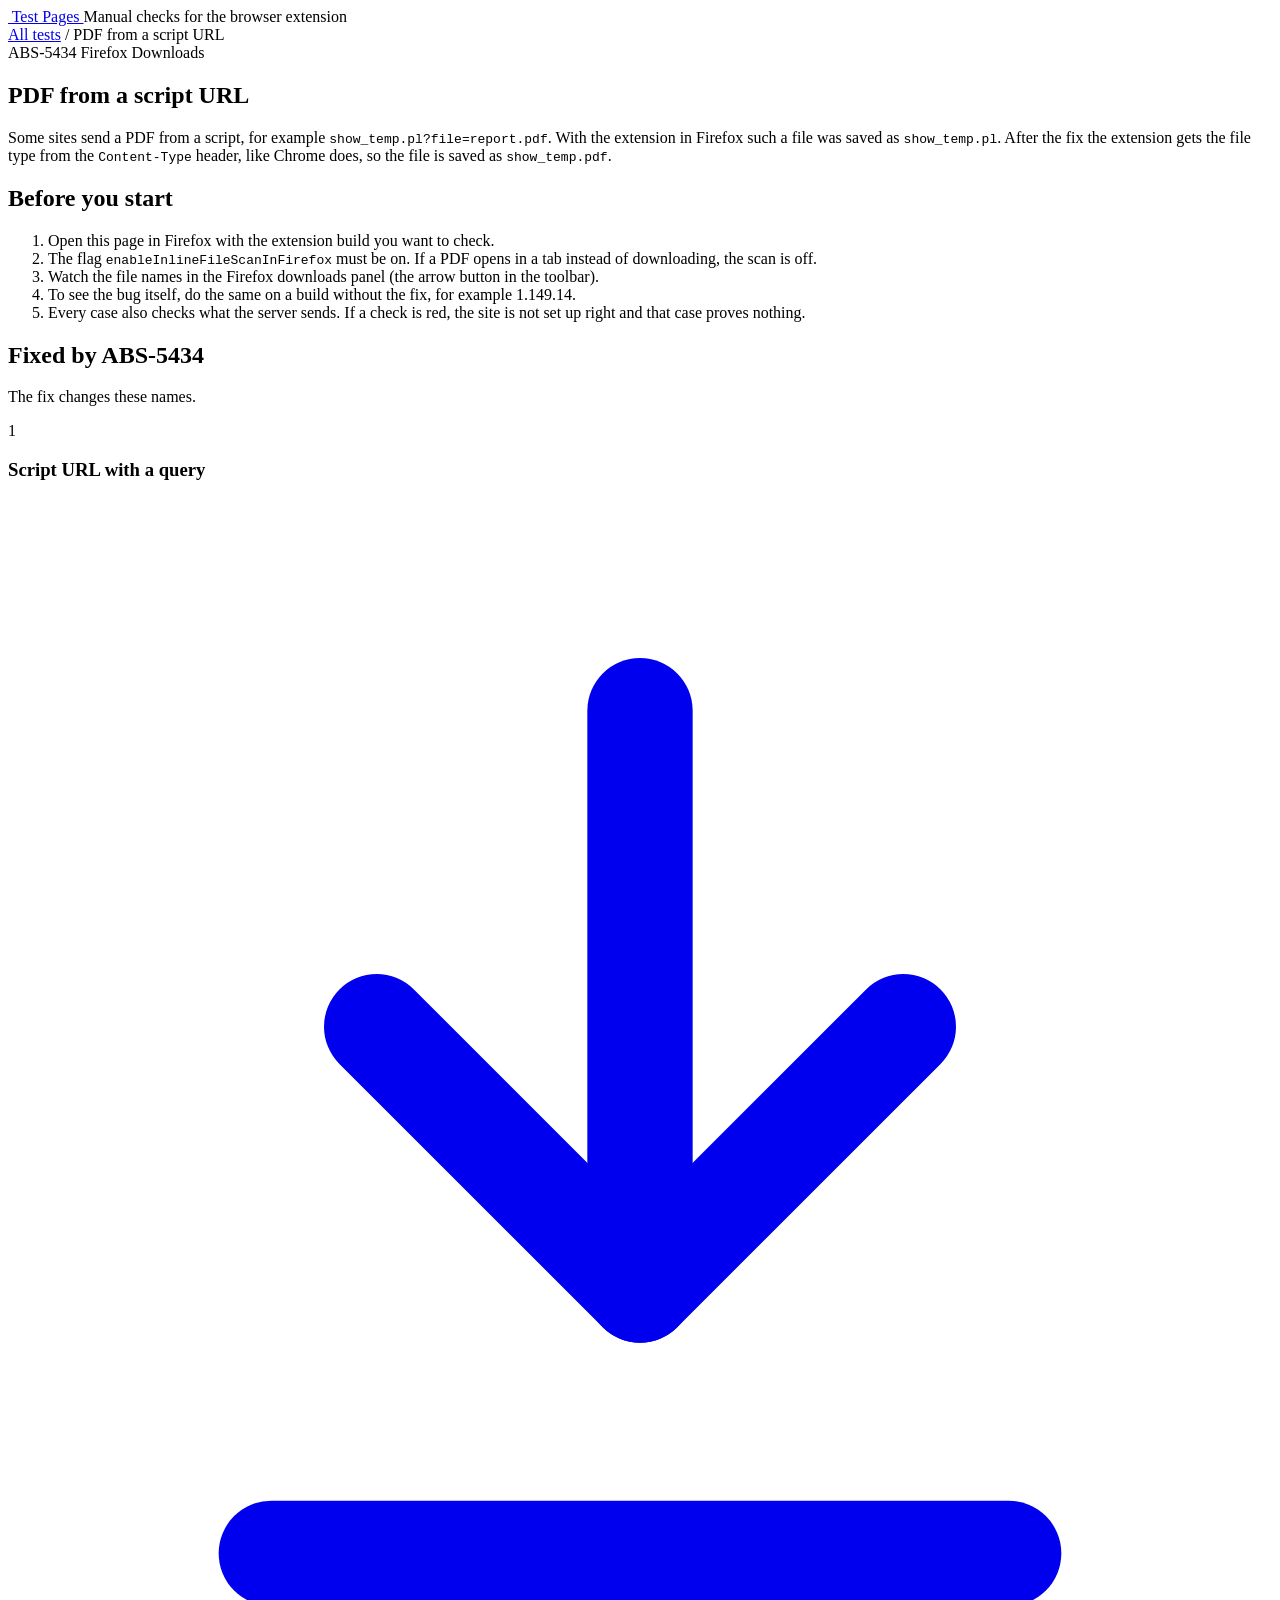
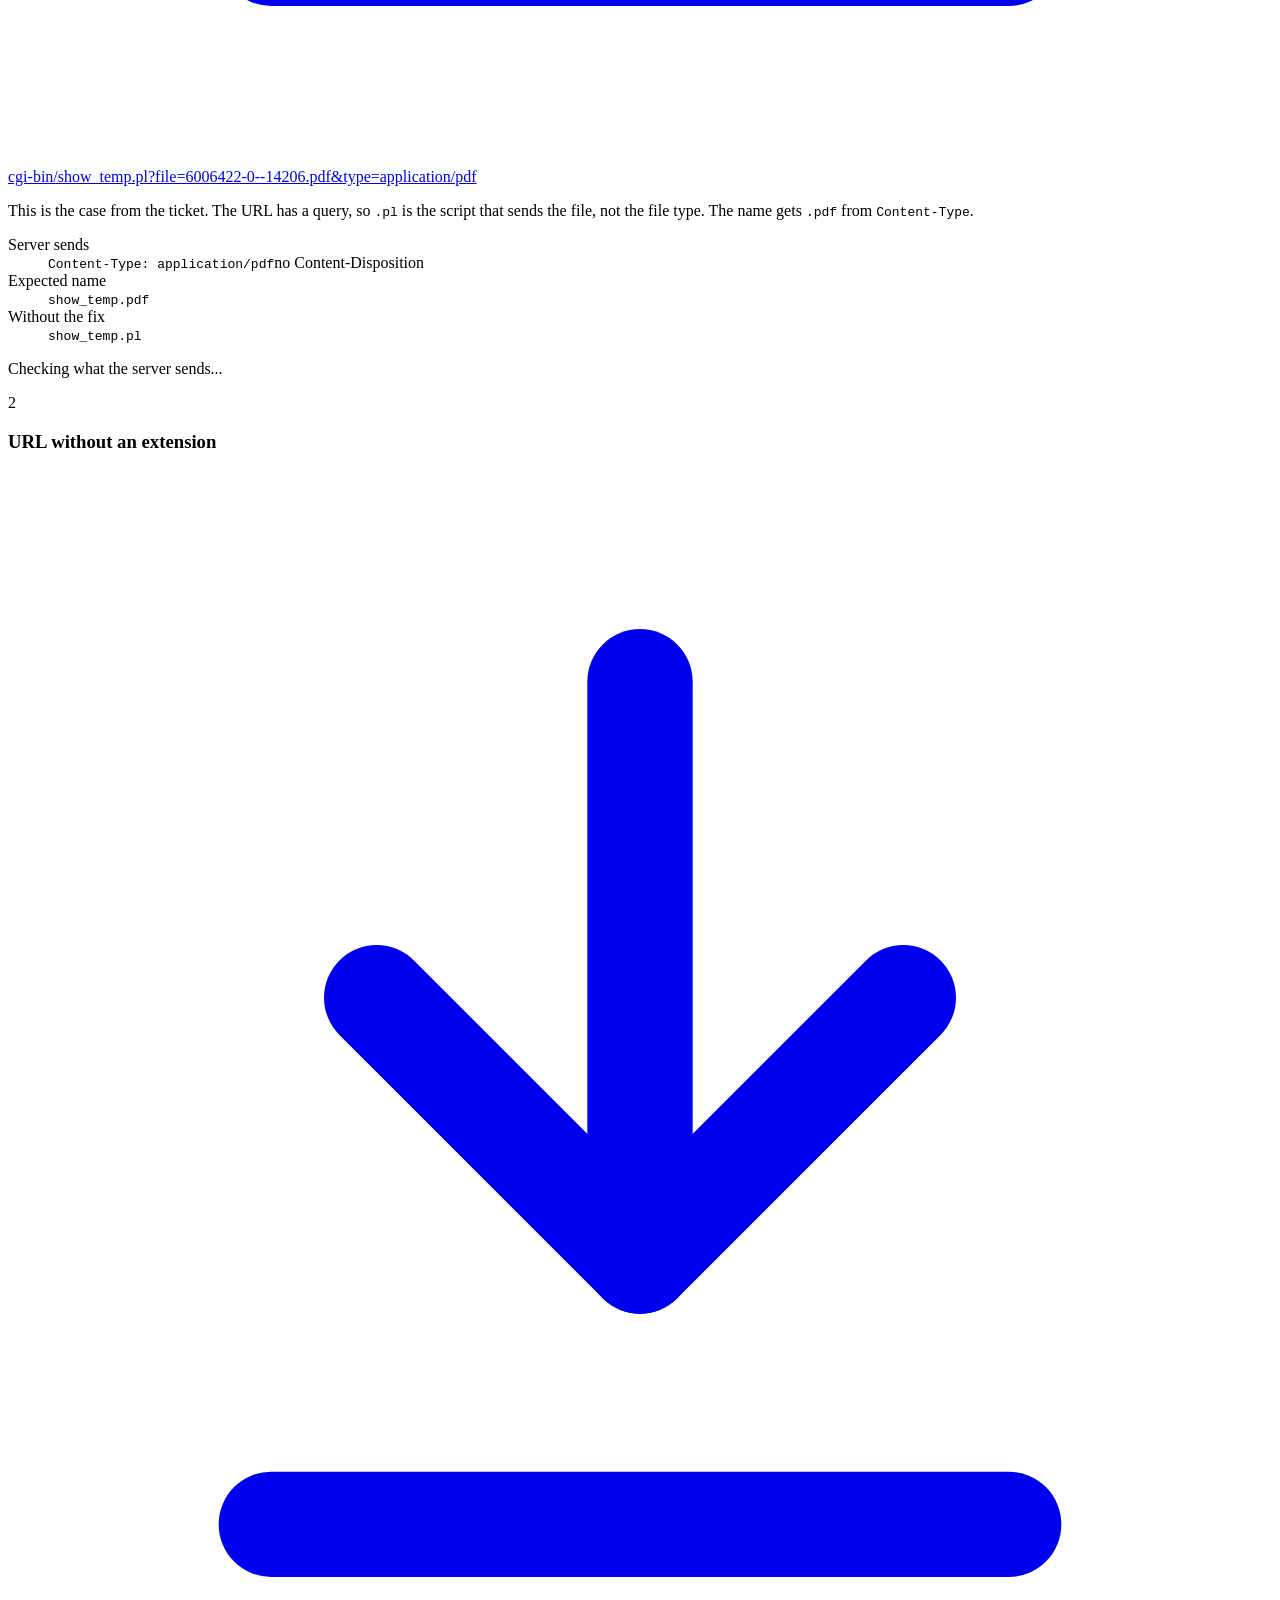
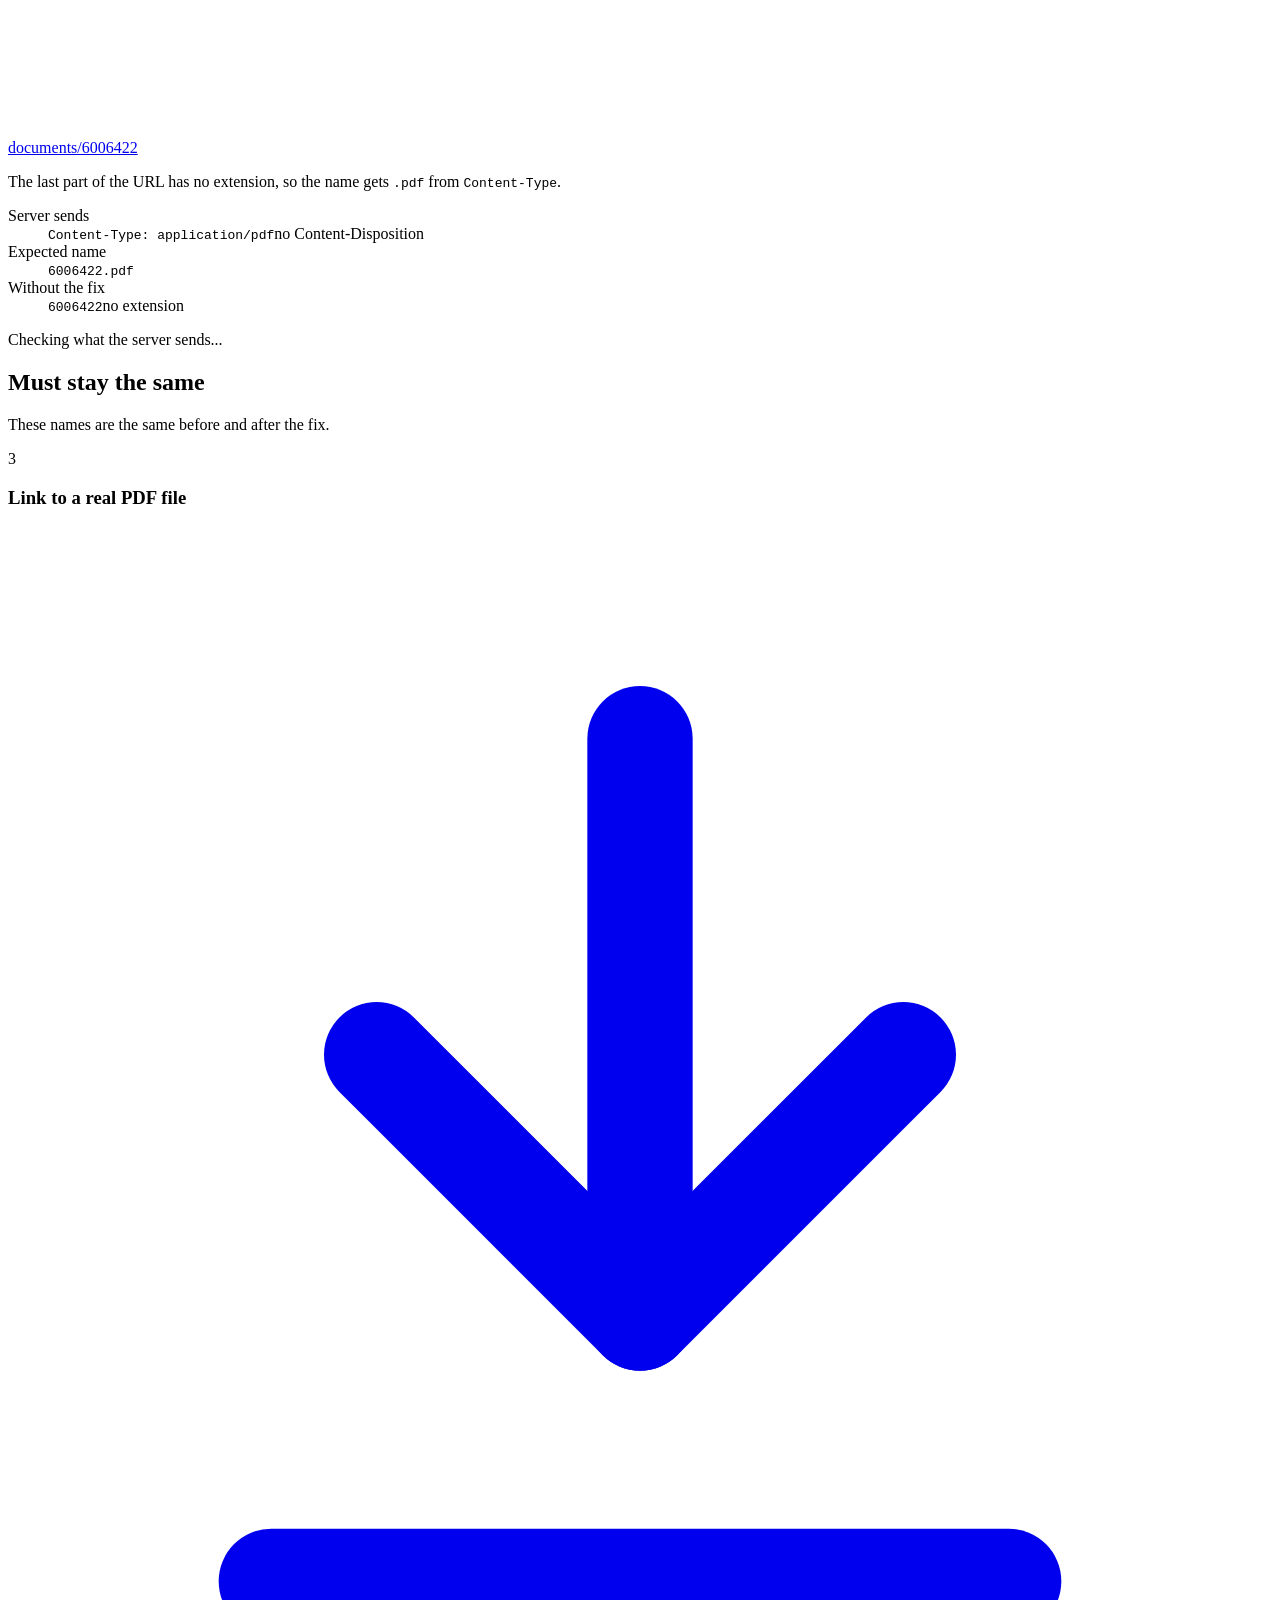
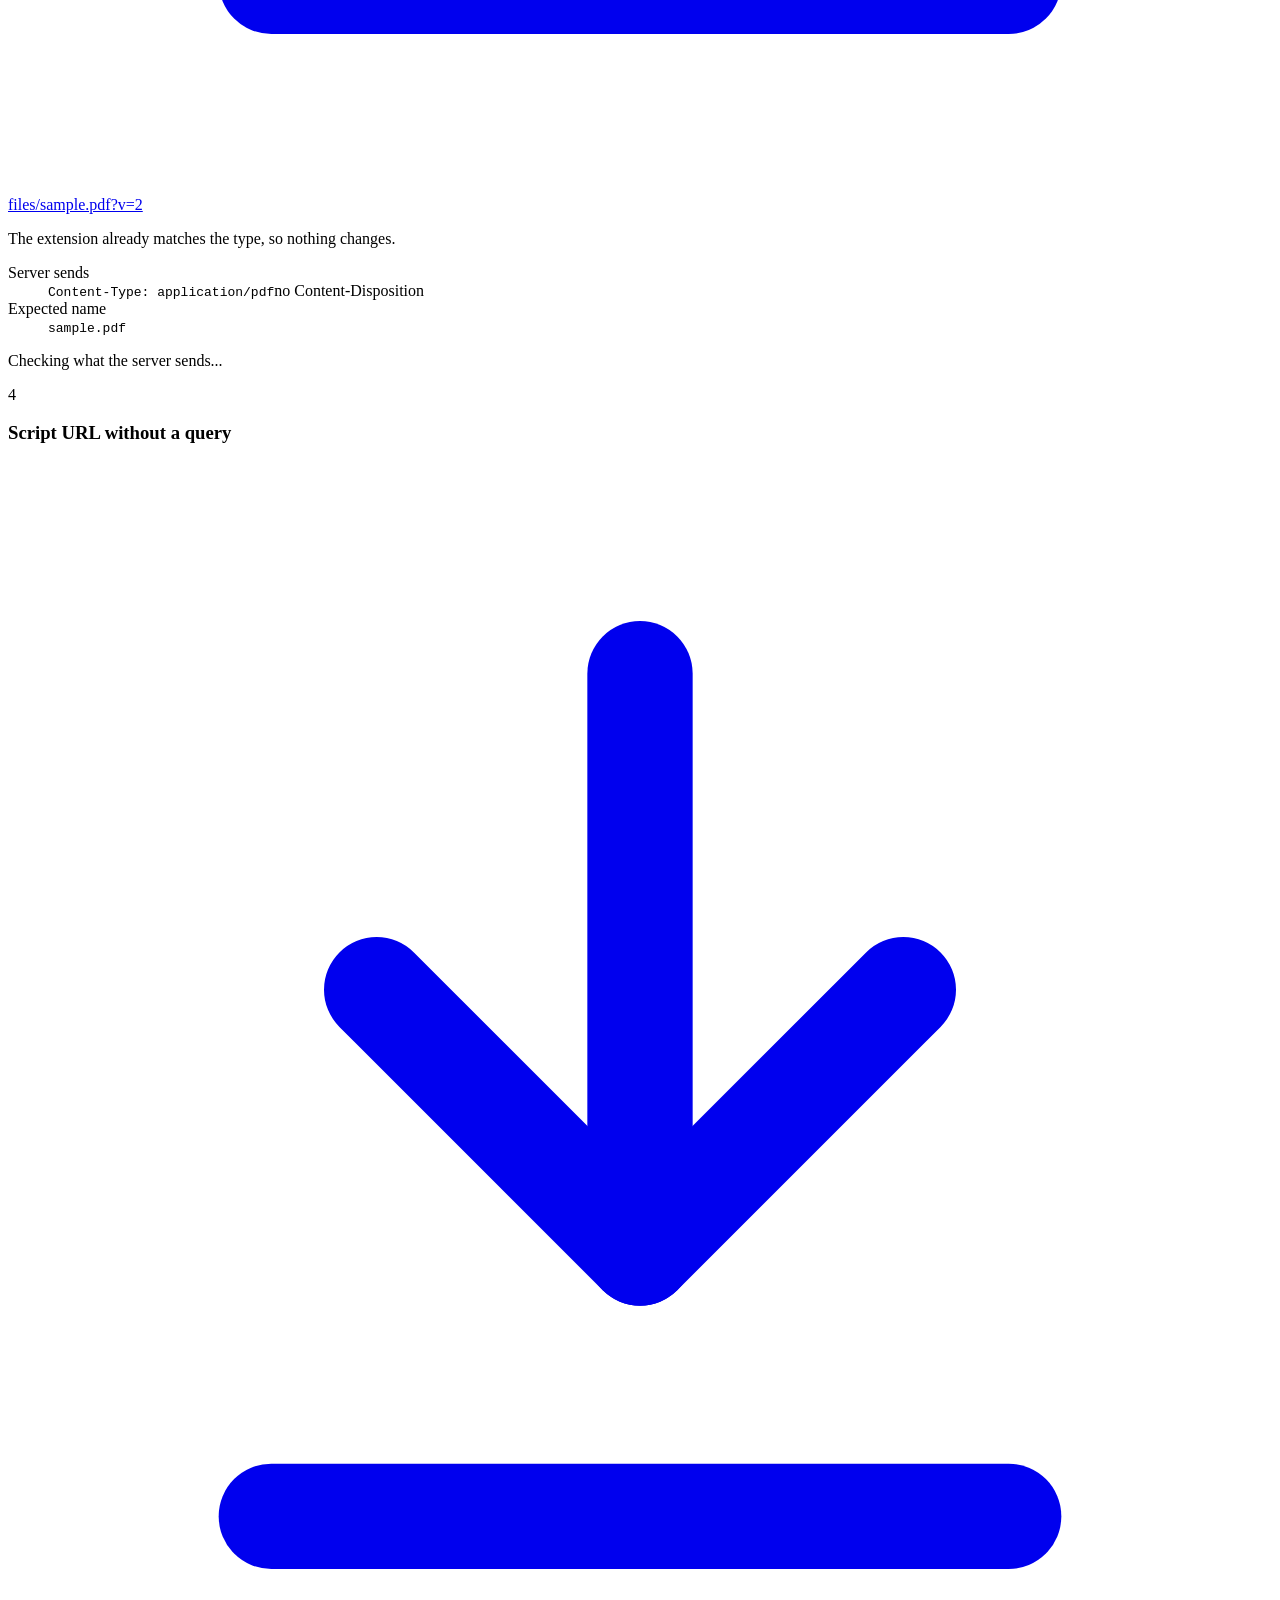
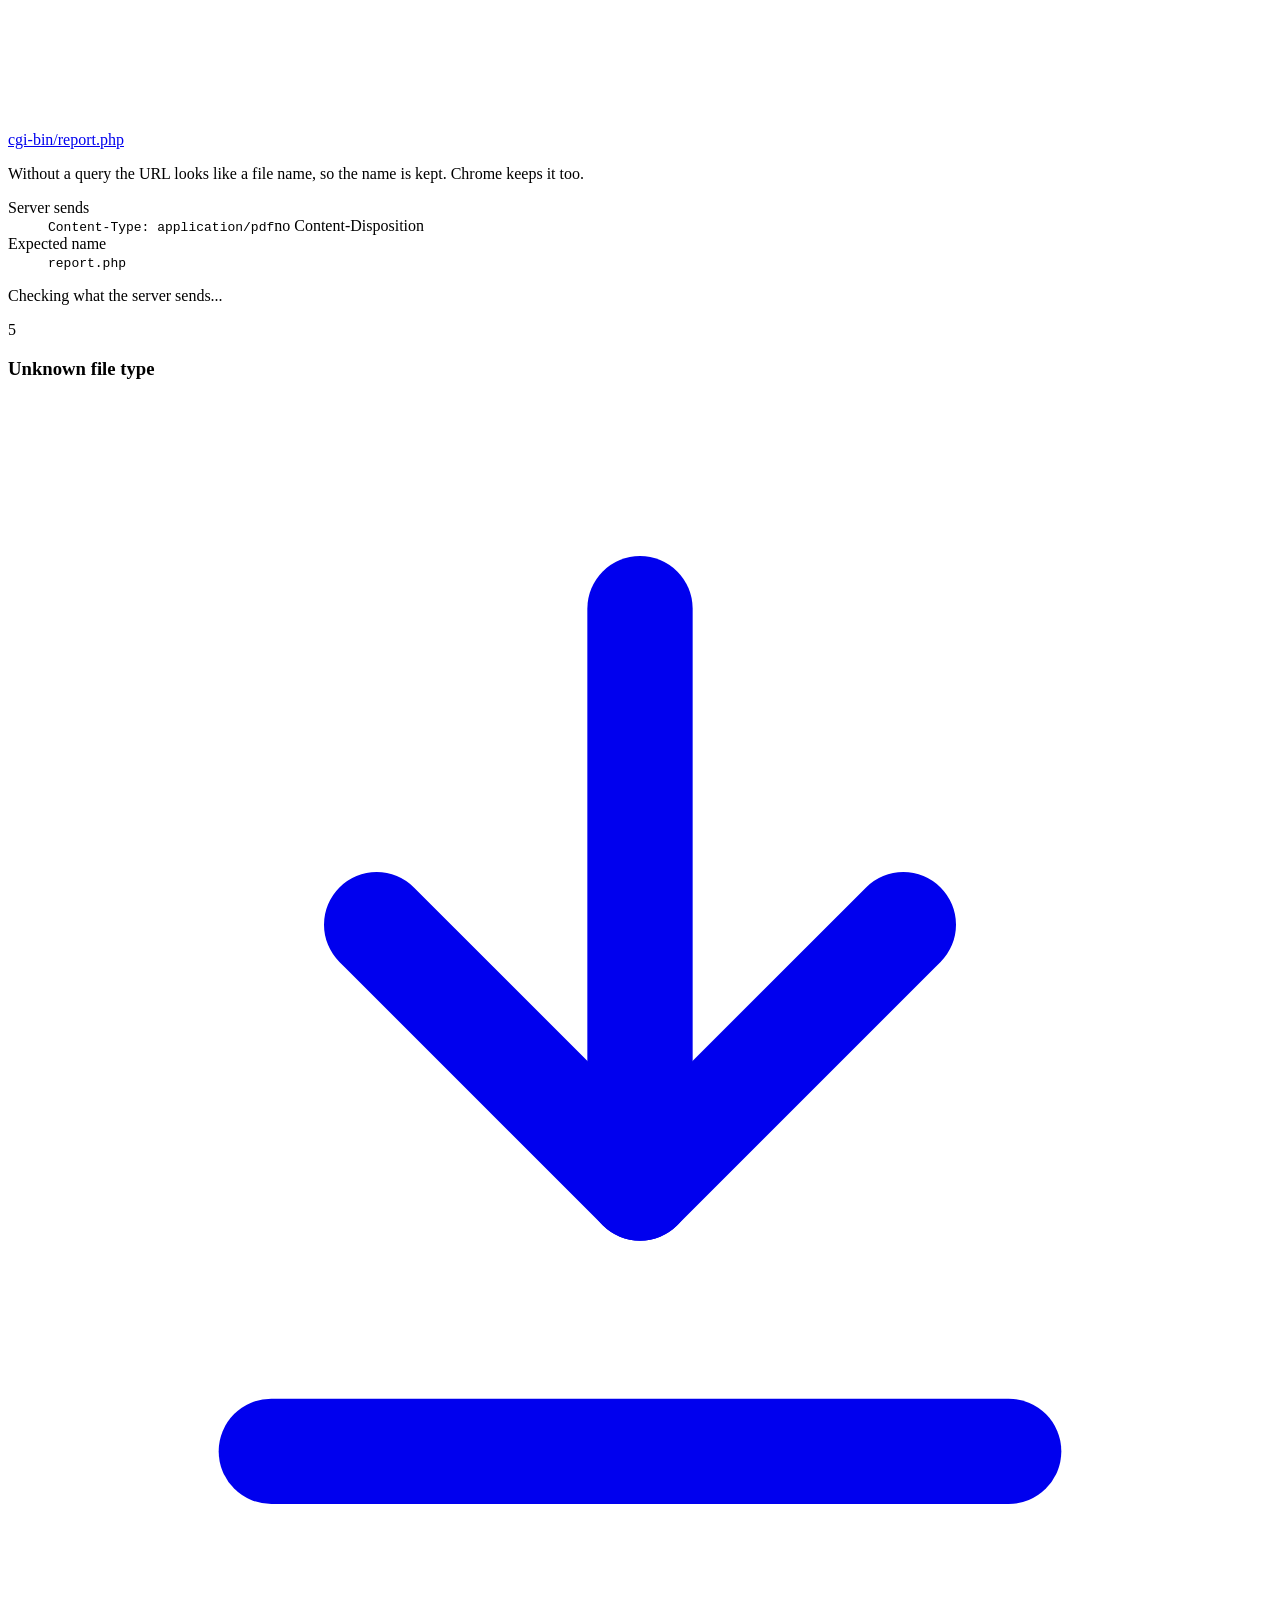
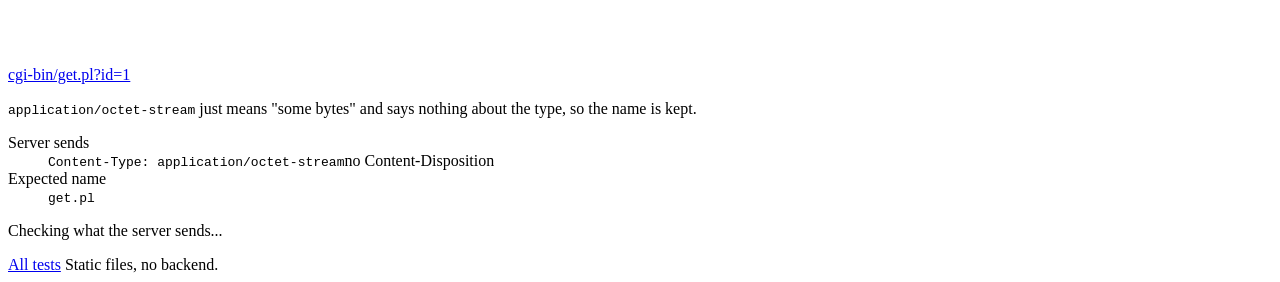
==== public/test-download-pdf/index.html @ f8240c40 "test-download-pdf: page for the ABS-5434 pdf file name cases" ====
<!doctype html>
<html lang="en">
  <head>
    <meta charset="utf-8" />
    <meta name="viewport" content="width=device-width, initial-scale=1" />
    <title>PDF from a script URL · Test Pages</title>
    <meta name="description" content="Checks that Firefox saves a PDF sent by a script URL with a .pdf name (ABS-5434)." />
    <link rel="icon" href="/assets/favicon.svg" type="image/svg+xml" />
    <link rel="stylesheet" href="/assets/site.css" />
    <script src="/assets/response-check.js" defer></script>
  </head>
  <body>
    <header class="topbar">
      <div class="wrap">
        <a class="brand" href="/">
          <img class="brand-mark" src="/assets/favicon.svg" alt="" />
          Test Pages
        </a>
        <span class="topbar-note">Manual checks for the browser extension</span>
      </div>
    </header>

    <main class="wrap">
      <nav class="crumbs" aria-label="Breadcrumb">
        <a href="/">All tests</a>
        <span aria-hidden="true">/</span>
        <span aria-current="page">PDF from a script URL</span>
      </nav>

      <section class="page-head">
        <div class="chips">
          <span class="chip chip-accent">ABS-5434</span>
          <span class="chip">Firefox</span>
          <span class="chip">Downloads</span>
        </div>
        <h1>PDF from a script URL</h1>
        <p class="lead">
          Some sites send a PDF from a script, for example
          <code>show_temp.pl?file=report.pdf</code>. With the extension in Firefox such a file was
          saved as <code>show_temp.pl</code>. After the fix the extension gets the file type from
          the <code>Content-Type</code> header, like Chrome does, so the file is saved as
          <code>show_temp.pdf</code>.
        </p>
      </section>

      <p class="notice" data-browser-notice="Firefox" hidden>
        This test is for Firefox. Other browsers name the file themselves, so the result here says
        nothing about the fix.
      </p>

      <section class="panel" aria-labelledby="setup-title">
        <h2 id="setup-title">Before you start</h2>
        <ol class="steps">
          <li>Open this page in Firefox with the extension build you want to check.</li>
          <li>
            The flag <code>enableInlineFileScanInFirefox</code> must be on. If a PDF opens in a tab
            instead of downloading, the scan is off.
          </li>
          <li>Watch the file names in the Firefox downloads panel (the arrow button in the toolbar).</li>
          <li>To see the bug itself, do the same on a build without the fix, for example 1.149.14.</li>
          <li>
            Every case also checks what the server sends. If a check is red, the site is not set up
            right and that case proves nothing.
          </li>
        </ol>
      </section>

      <section class="section" aria-labelledby="fixed-title">
        <div class="section-head">
          <div>
            <h2 id="fixed-title">Fixed by ABS-5434</h2>
            <p class="section-note">The fix changes these names.</p>
          </div>
        </div>
        <div class="cases">
          <article class="case" data-expect-type="application/pdf" data-expect-disposition="">
            <div class="case-main">
              <div class="case-title">
                <span class="case-num">1</span>
                <h3>Script URL with a query</h3>
              </div>
              <a class="case-link" href="/test-download-pdf/cgi-bin/show_temp.pl?file=6006422-0--14206.pdf&amp;type=application/pdf">
                <svg viewBox="0 0 24 24" fill="none" stroke="currentColor" stroke-width="2" stroke-linecap="round" stroke-linejoin="round" aria-hidden="true"><path d="M12 4v11" /><path d="m7 10 5 5 5-5" /><path d="M5 20h14" /></svg>
                <span>cgi-bin/show_temp.pl?file=6006422-0--14206.pdf&amp;type=application/pdf</span>
              </a>
              <p class="case-why">
                This is the case from the ticket. The URL has a query, so <code>.pl</code> is the
                script that sends the file, not the file type. The name gets <code>.pdf</code> from
                <code>Content-Type</code>.
              </p>
            </div>
            <dl class="case-facts">
              <div>
                <dt>Server sends</dt>
                <dd><code>Content-Type: application/pdf</code><span class="muted">no Content-Disposition</span></dd>
              </div>
              <div>
                <dt>Expected name</dt>
                <dd><code class="filename filename-new">show_temp.pdf</code></dd>
              </div>
              <div>
                <dt>Without the fix</dt>
                <dd><code class="filename filename-old">show_temp.pl</code></dd>
              </div>
            </dl>
            <p class="check" data-check>Checking what the server sends...</p>
          </article>

          <article class="case" data-expect-type="application/pdf" data-expect-disposition="">
            <div class="case-main">
              <div class="case-title">
                <span class="case-num">2</span>
                <h3>URL without an extension</h3>
              </div>
              <a class="case-link" href="/test-download-pdf/documents/6006422">
                <svg viewBox="0 0 24 24" fill="none" stroke="currentColor" stroke-width="2" stroke-linecap="round" stroke-linejoin="round" aria-hidden="true"><path d="M12 4v11" /><path d="m7 10 5 5 5-5" /><path d="M5 20h14" /></svg>
                <span>documents/6006422</span>
              </a>
              <p class="case-why">
                The last part of the URL has no extension, so the name gets <code>.pdf</code> from
                <code>Content-Type</code>.
              </p>
            </div>
            <dl class="case-facts">
              <div>
                <dt>Server sends</dt>
                <dd><code>Content-Type: application/pdf</code><span class="muted">no Content-Disposition</span></dd>
              </div>
              <div>
                <dt>Expected name</dt>
                <dd><code class="filename filename-new">6006422.pdf</code></dd>
              </div>
              <div>
                <dt>Without the fix</dt>
                <dd><code class="filename filename-old">6006422</code><span class="muted">no extension</span></dd>
              </div>
            </dl>
            <p class="check" data-check>Checking what the server sends...</p>
          </article>
        </div>
      </section>

      <section class="section" aria-labelledby="same-title">
        <div class="section-head">
          <div>
            <h2 id="same-title">Must stay the same</h2>
            <p class="section-note">These names are the same before and after the fix.</p>
          </div>
        </div>
        <div class="cases">
          <article class="case" data-expect-type="application/pdf" data-expect-disposition="">
            <div class="case-main">
              <div class="case-title">
                <span class="case-num">3</span>
                <h3>Link to a real PDF file</h3>
              </div>
              <a class="case-link" href="/test-download-pdf/files/sample.pdf?v=2">
                <svg viewBox="0 0 24 24" fill="none" stroke="currentColor" stroke-width="2" stroke-linecap="round" stroke-linejoin="round" aria-hidden="true"><path d="M12 4v11" /><path d="m7 10 5 5 5-5" /><path d="M5 20h14" /></svg>
                <span>files/sample.pdf?v=2</span>
              </a>
              <p class="case-why">The extension already matches the type, so nothing changes.</p>
            </div>
            <dl class="case-facts">
              <div>
                <dt>Server sends</dt>
                <dd><code>Content-Type: application/pdf</code><span class="muted">no Content-Disposition</span></dd>
              </div>
              <div>
                <dt>Expected name</dt>
                <dd><code class="filename">sample.pdf</code></dd>
              </div>
            </dl>
            <p class="check" data-check>Checking what the server sends...</p>
          </article>

          <article class="case" data-expect-type="application/pdf" data-expect-disposition="">
            <div class="case-main">
              <div class="case-title">
                <span class="case-num">4</span>
                <h3>Script URL without a query</h3>
              </div>
              <a class="case-link" href="/test-download-pdf/cgi-bin/report.php">
                <svg viewBox="0 0 24 24" fill="none" stroke="currentColor" stroke-width="2" stroke-linecap="round" stroke-linejoin="round" aria-hidden="true"><path d="M12 4v11" /><path d="m7 10 5 5 5-5" /><path d="M5 20h14" /></svg>
                <span>cgi-bin/report.php</span>
              </a>
              <p class="case-why">
                Without a query the URL looks like a file name, so the name is kept. Chrome keeps it
                too.
              </p>
            </div>
            <dl class="case-facts">
              <div>
                <dt>Server sends</dt>
                <dd><code>Content-Type: application/pdf</code><span class="muted">no Content-Disposition</span></dd>
              </div>
              <div>
                <dt>Expected name</dt>
                <dd><code class="filename">report.php</code></dd>
              </div>
            </dl>
            <p class="check" data-check>Checking what the server sends...</p>
          </article>

          <article class="case" data-expect-type="application/octet-stream" data-expect-disposition="">
            <div class="case-main">
              <div class="case-title">
                <span class="case-num">5</span>
                <h3>Unknown file type</h3>
              </div>
              <a class="case-link" href="/test-download-pdf/cgi-bin/get.pl?id=1">
                <svg viewBox="0 0 24 24" fill="none" stroke="currentColor" stroke-width="2" stroke-linecap="round" stroke-linejoin="round" aria-hidden="true"><path d="M12 4v11" /><path d="m7 10 5 5 5-5" /><path d="M5 20h14" /></svg>
                <span>cgi-bin/get.pl?id=1</span>
              </a>
              <p class="case-why">
                <code>application/octet-stream</code> just means "some bytes" and says nothing
                about the type, so the name is kept.
              </p>
            </div>
            <dl class="case-facts">
              <div>
                <dt>Server sends</dt>
                <dd><code>Content-Type: application/octet-stream</code><span class="muted">no Content-Disposition</span></dd>
              </div>
              <div>
                <dt>Expected name</dt>
                <dd><code class="filename">get.pl</code></dd>
              </div>
            </dl>
            <p class="check" data-check>Checking what the server sends...</p>
          </article>
        </div>
      </section>
    </main>

    <footer class="footer">
      <div class="wrap">
        <a href="/">All tests</a>
        <span>Static files, no backend.</span>
      </div>
    </footer>
  </body>
</html>
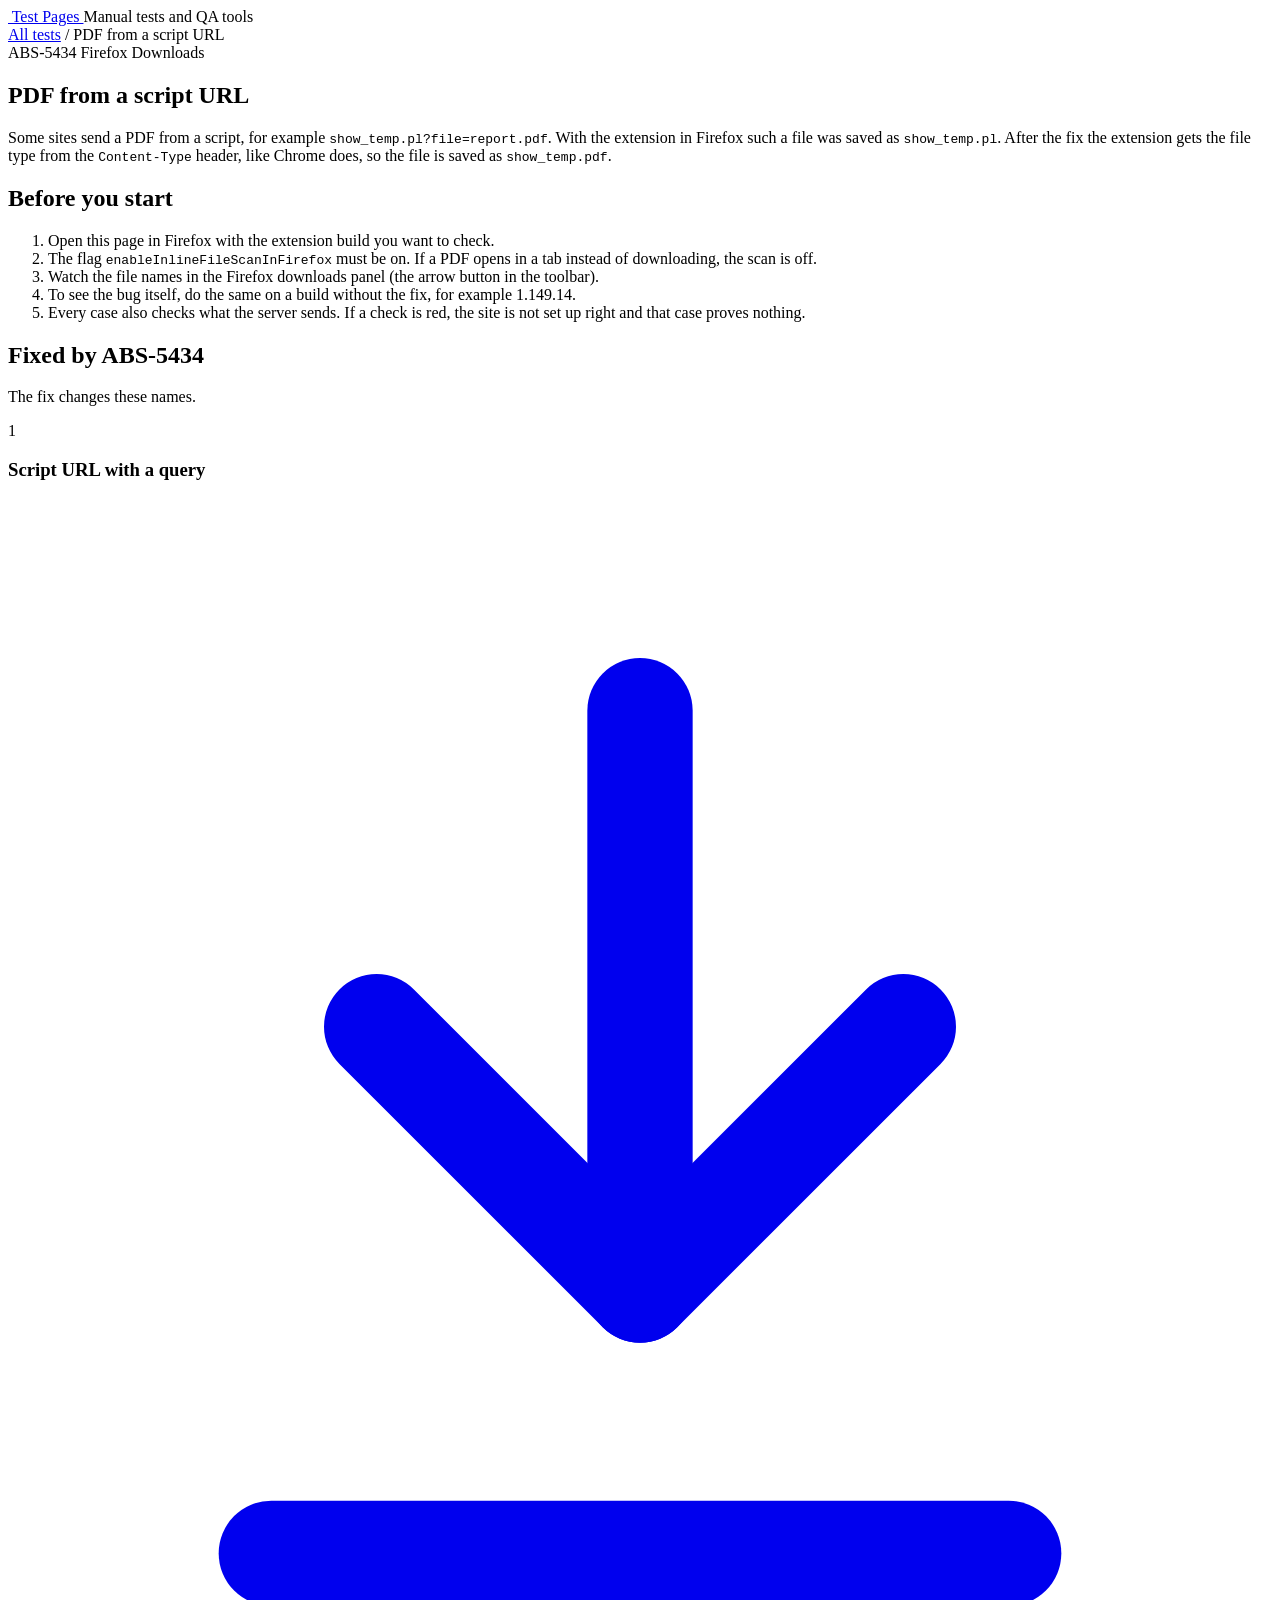
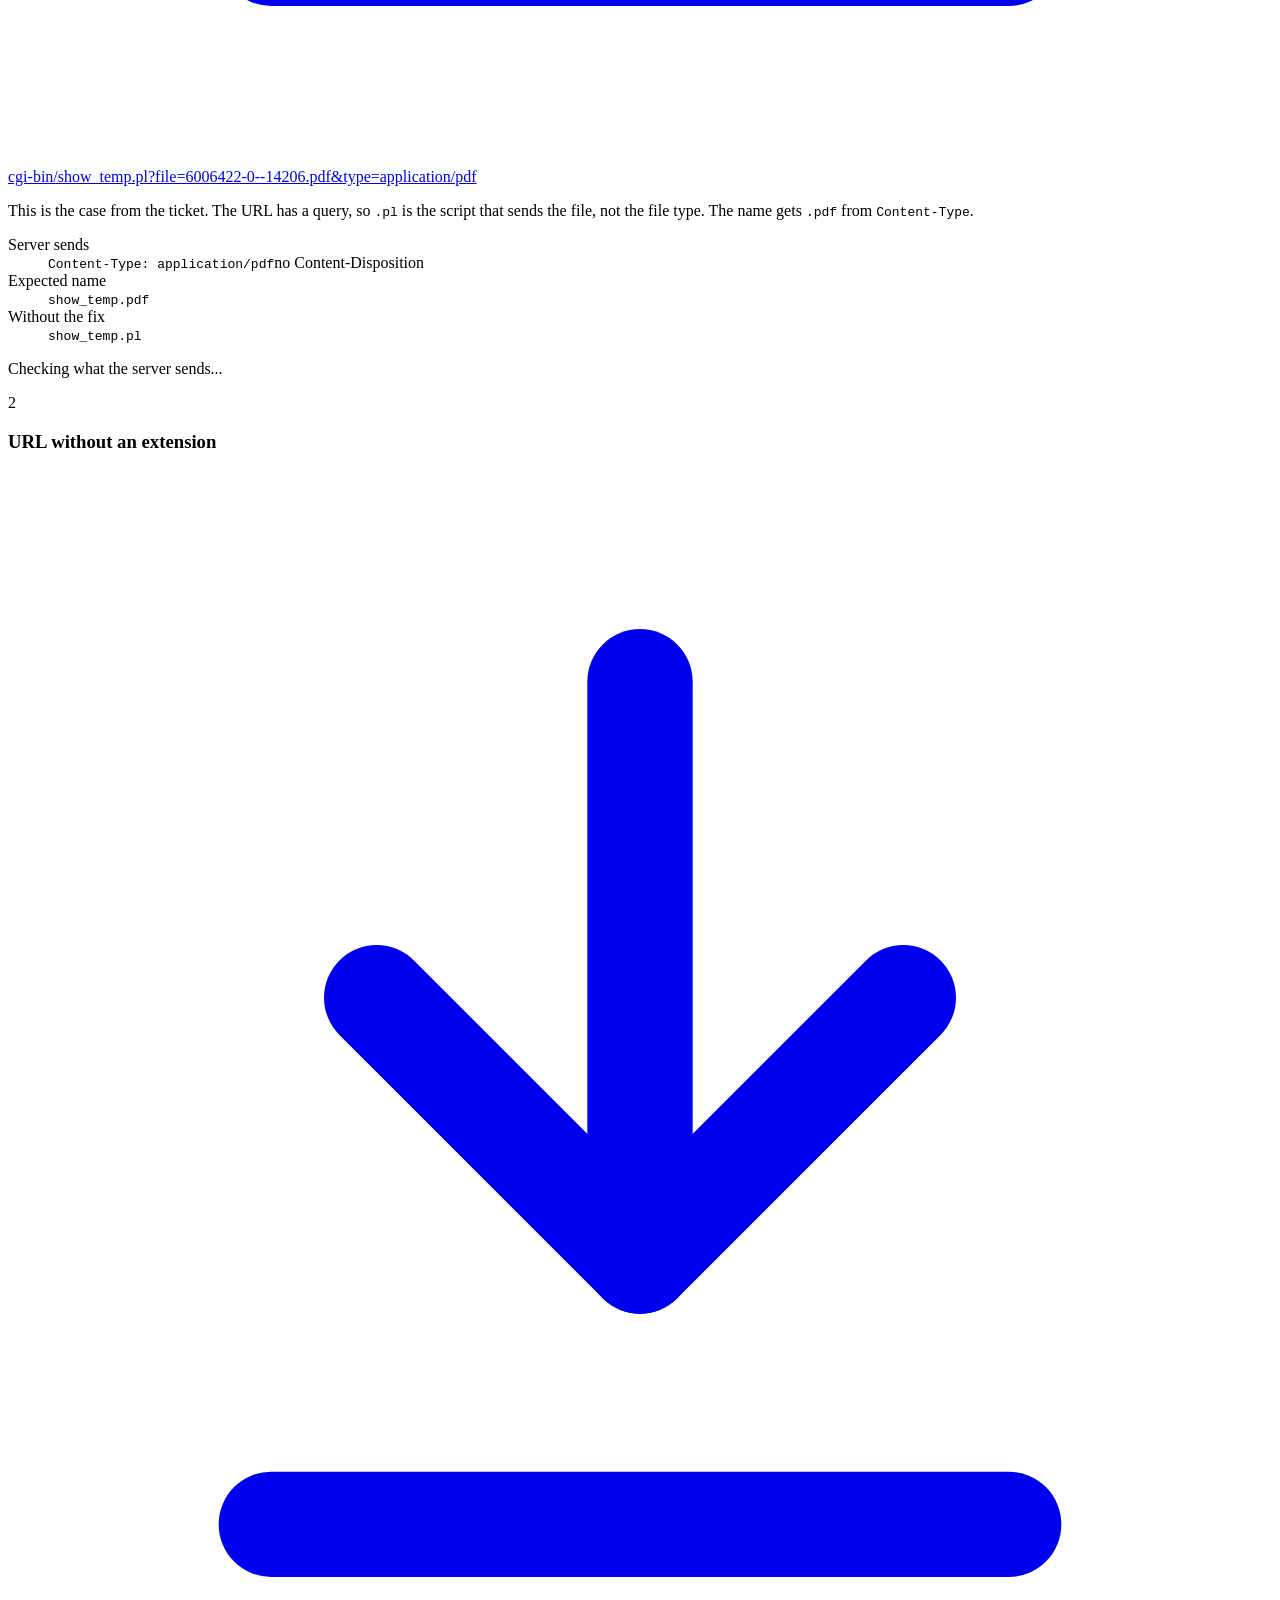
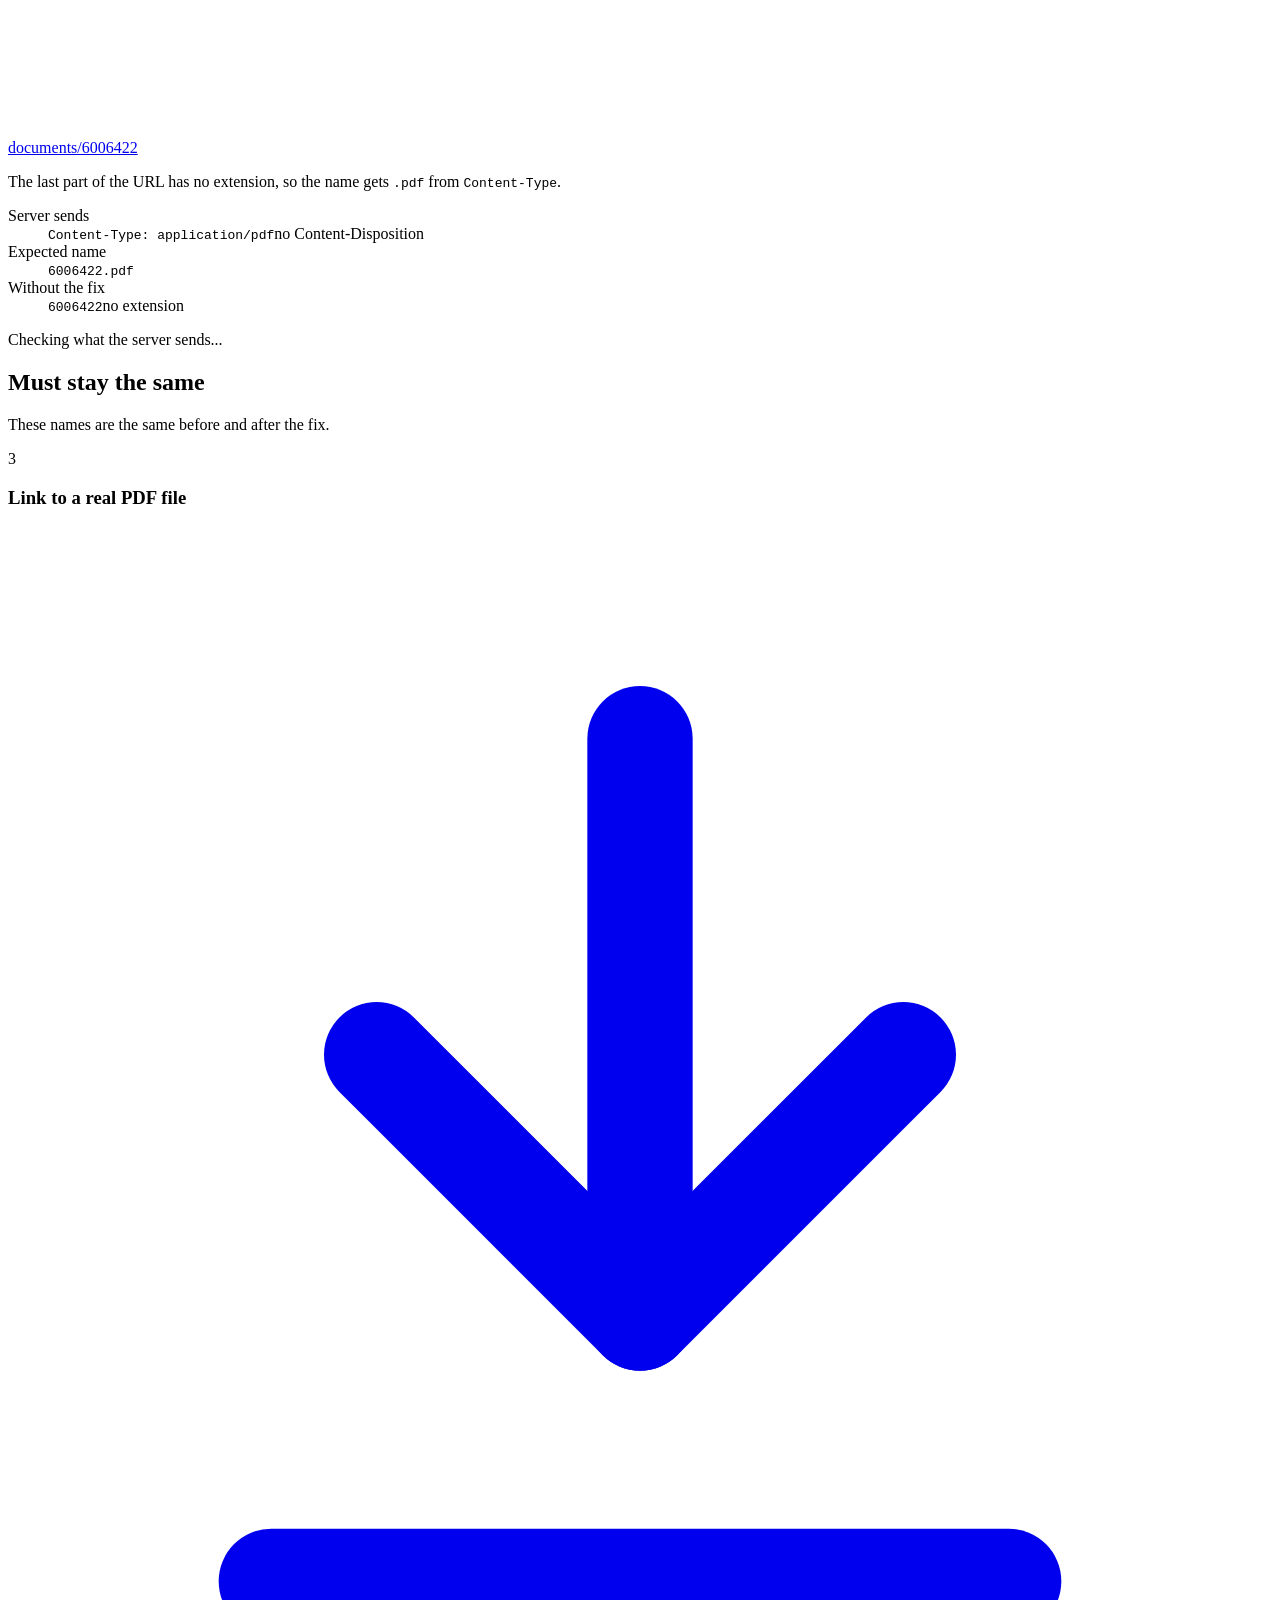
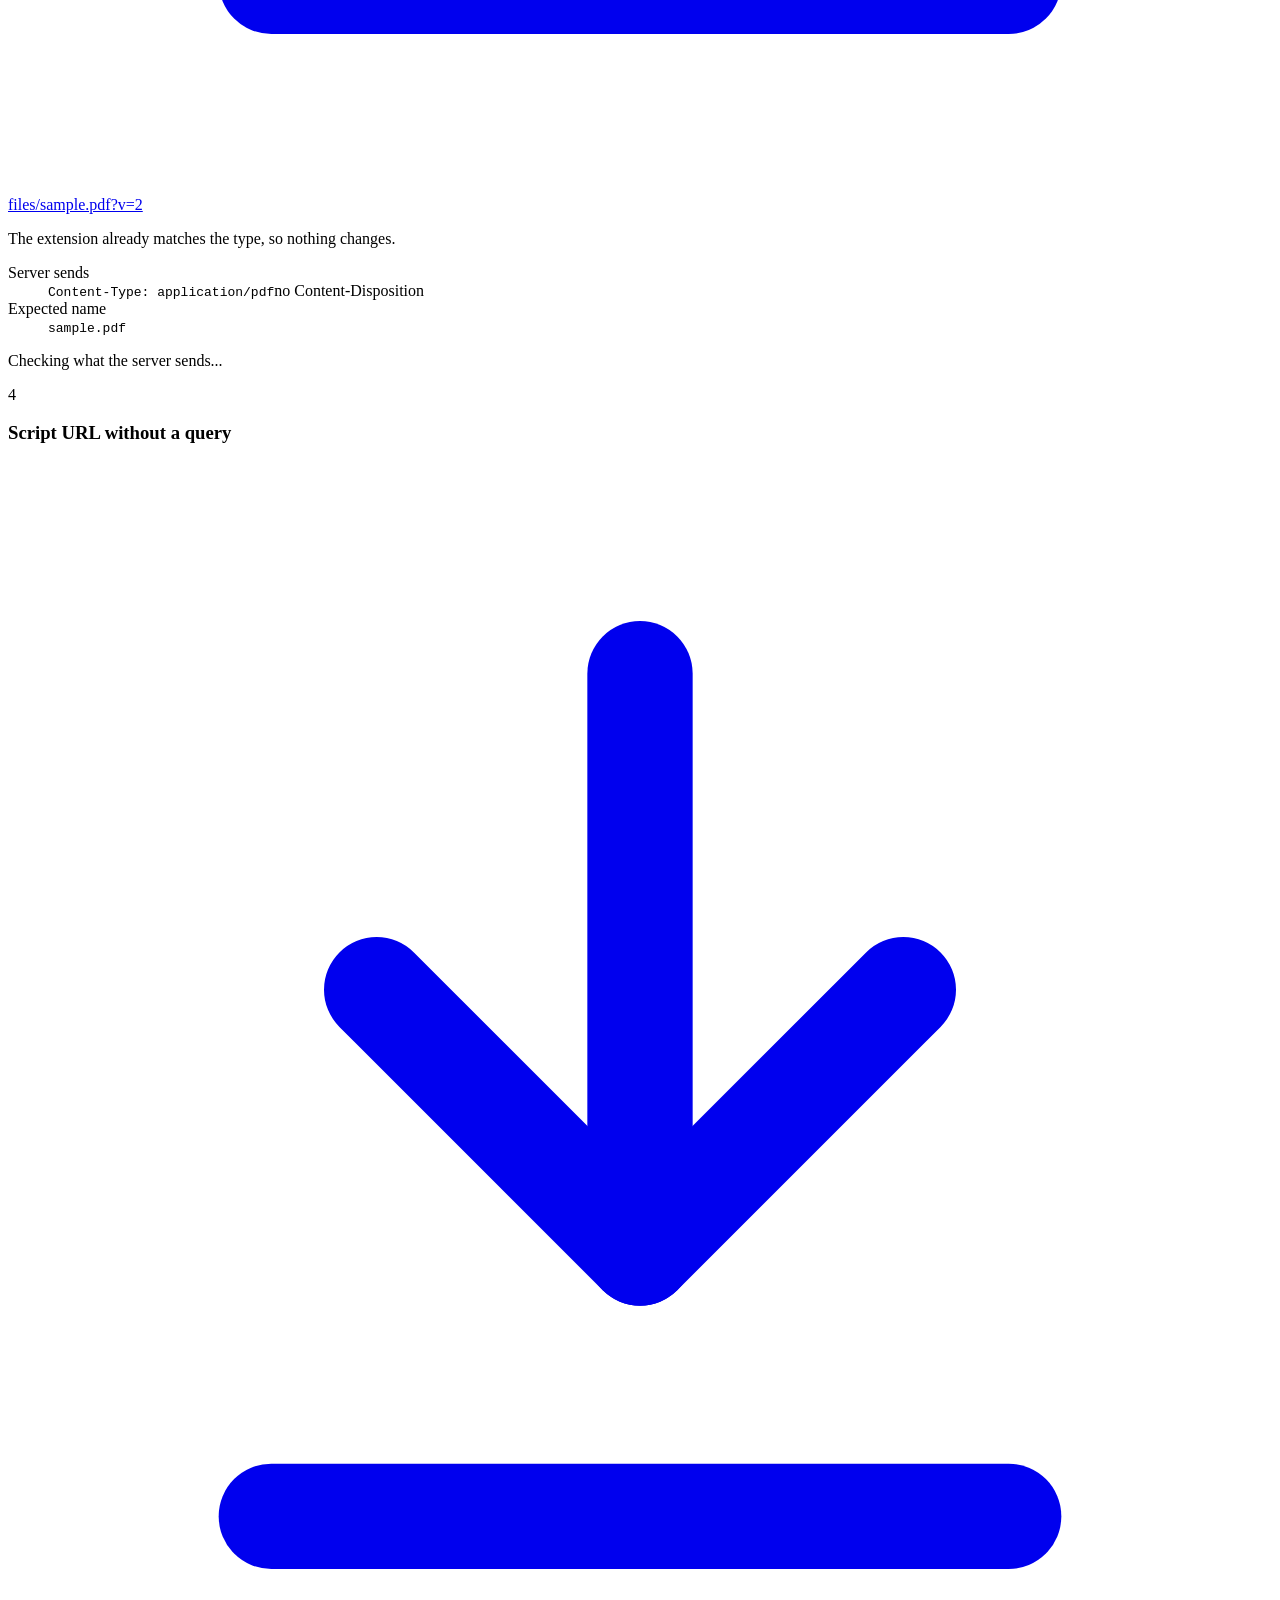
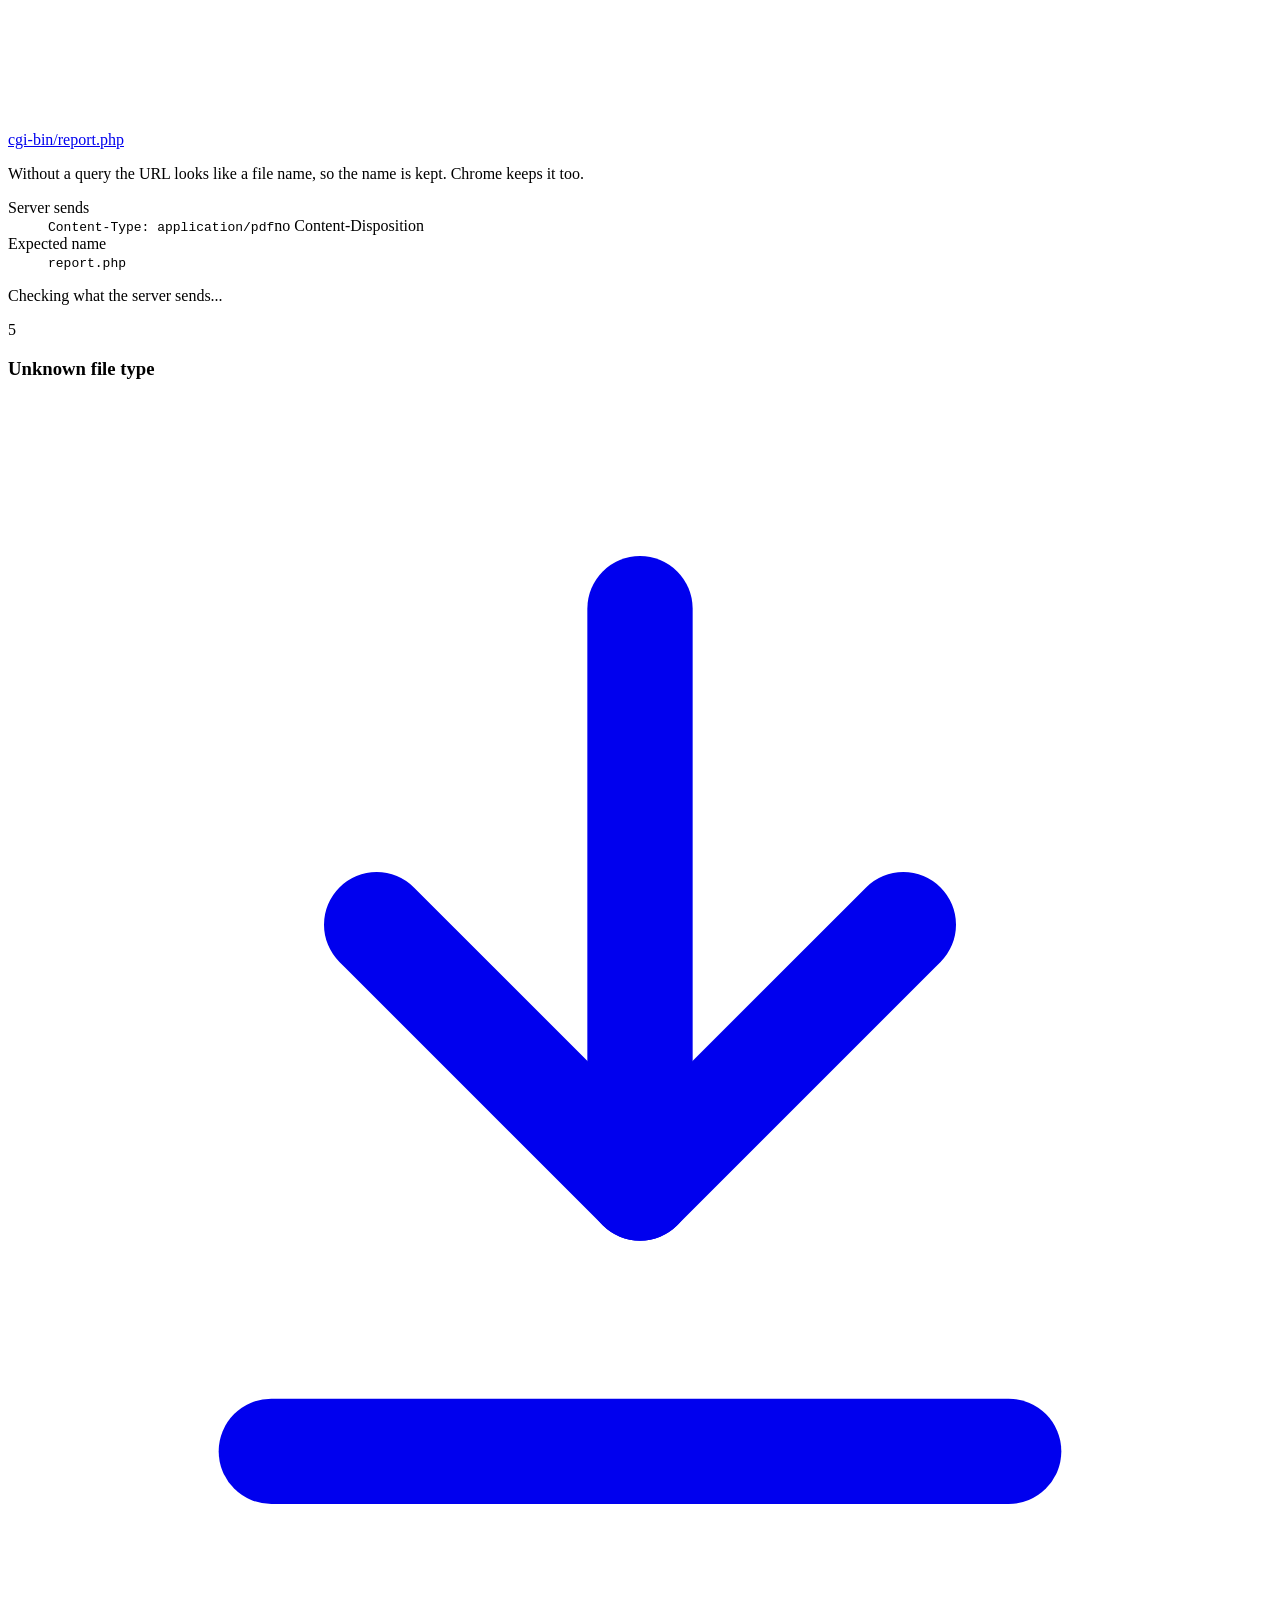
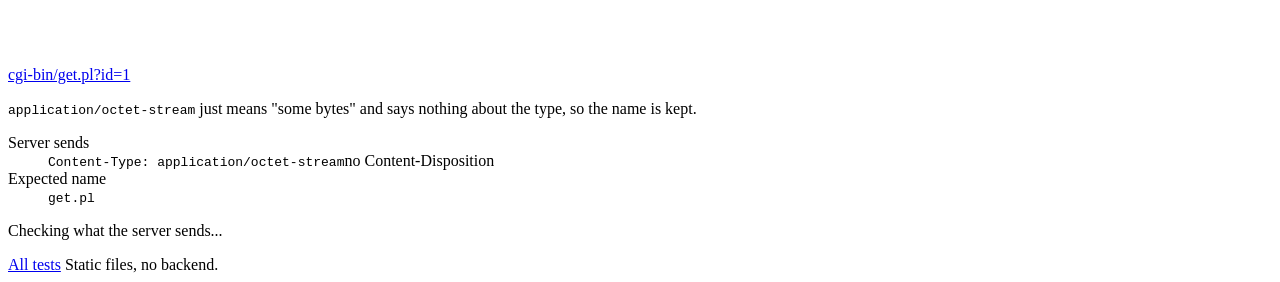
==== commit 5ccc6346: "site: home page, texts and README for tests and tools" ====
--- a/public/test-download-pdf/index.html
+++ b/public/test-download-pdf/index.html
@@ -16,7 +16,7 @@
           <img class="brand-mark" src="/assets/favicon.svg" alt="" />
           Test Pages
         </a>
-        <span class="topbar-note">Manual checks for the browser extension</span>
+        <span class="topbar-note">Manual tests and QA tools</span>
       </div>
     </header>
 
